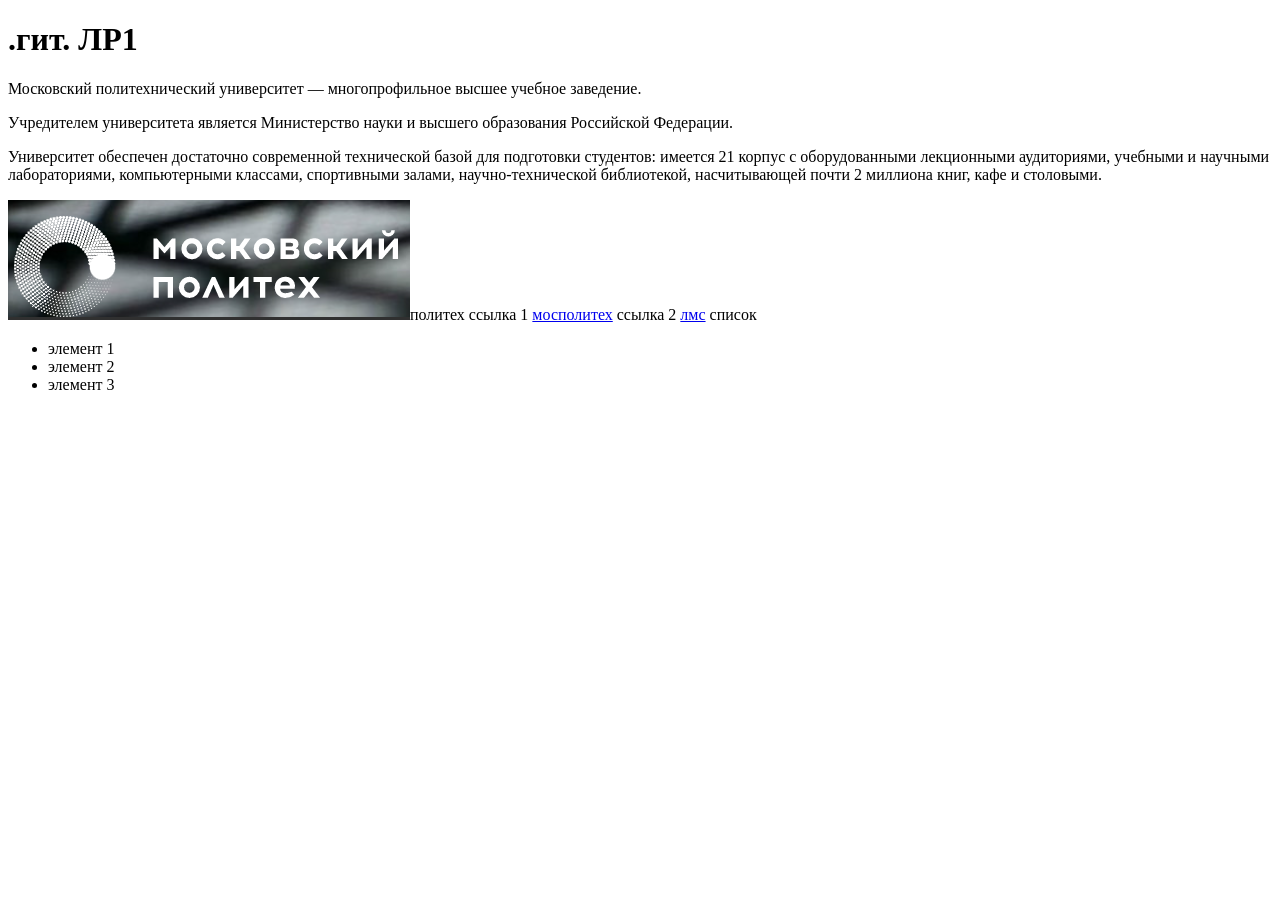
==== гит лр1.html @ 49efb8df "ваше описание коммита" ====
<!-- 1) Указать название страницы (title)
2) Заголовок
3) Минимум 3 абзаца связного текста
4) Изображение
5) Минимум 2 ссылки
6) Список-->
<!DOCTYPE html>
<html>
<head>
<title>гит ЛР1</title>
<!--<link rel="stylesheet" type="text/css" href="Никишев ЛР2.css" >-->
</head>
<body>
<h1>.гит. ЛР1</h1>
<p>
<span>Московский политехнический университет</span> — многопрофильное высшее учебное заведение.
</p><p>
Учредителем университета является Министерство науки и высшего образования Российской Федерации.
</p><p>
Университет обеспечен достаточно современной технической базой для подготовки студентов: <span>имеется </span>21 корпус с оборудованными лекционными аудиториями, учебными и научными лабораториями, компьютерными классами, спортивными залами, научно-технической библиотекой, насчитывающей почти 2 миллиона книг, кафе и столовыми.
</p>
<img src="ыфрщвшыфв.png">политех</img>
ссылка 1 <a target="_blank" href="https://mospolytech.ru/">мосполитех</a>
ссылка 2 <a href="https://online.mospolytech.ru/course/view.php?id=9194">лмс</a>
список
<ul>
<li>элемент 1</li>
<li>элемент 2</li>
<li>элемент 3</li>
</ul>
</body>
</html>
---- Никишев ЛР2.css ----
/*1) Изменить цвет заголовка
2) Изменить форматирование текста на странице (шрифт, отступы, размер, жирное и курсивное начертание отдельных слов)
3) Изменить стиль ссылок (подчеркивание, оформление при наведении  и прочее)
4) Оформление изображения (расположение, обводка, отступы и прочее)
6) Оформление фонового изображения*/
h1{color:blue;}
body {font: 18px Arial;text-indent: 100px;}
p > span {font: italic bold 18px Arial}
a{text-decoration: none;}
a:hover{background-color: yellow;}
img {position:relative; left: 30px; border:3px dashed green;margin: 50px 50px 50px 150px;}
body {background: url("depositphotos_189198696-stock-photo-abstract-polygonal-geometric-background-blue.jpg") repeat-x fixed}
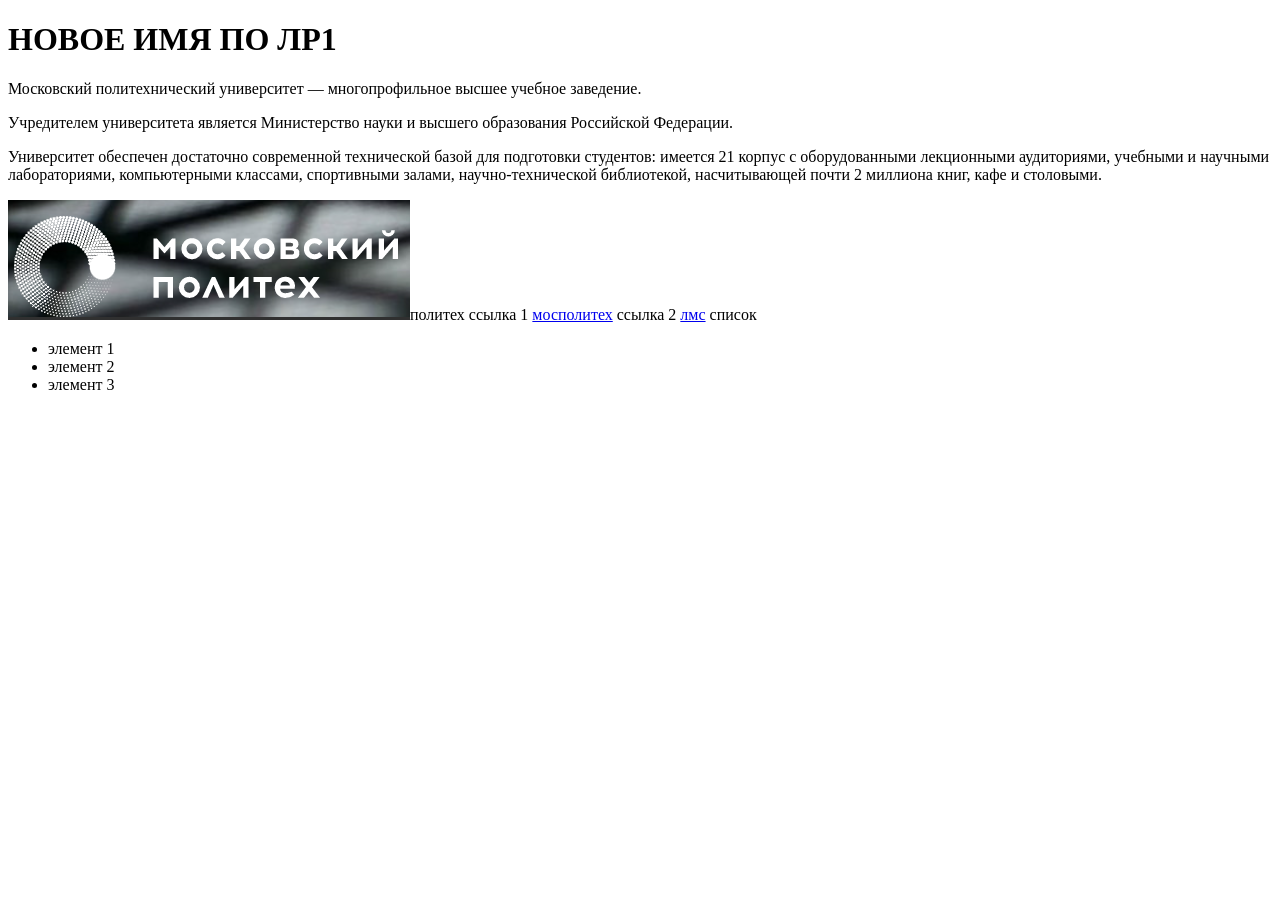
==== commit f60477f8: "КОММИТ" ====
--- a/гит лр1.html
+++ b/гит лр1.html
@@ -11,7 +11,7 @@
 <!--<link rel="stylesheet" type="text/css" href="Никишев ЛР2.css" >-->
 </head>
 <body>
-<h1>.гит. ЛР1</h1>
+<h1>НОВОЕ ИМЯ ПО ЛР1</h1>
 <p>
 <span>Московский политехнический университет</span> — многопрофильное высшее учебное заведение.
 </p><p>
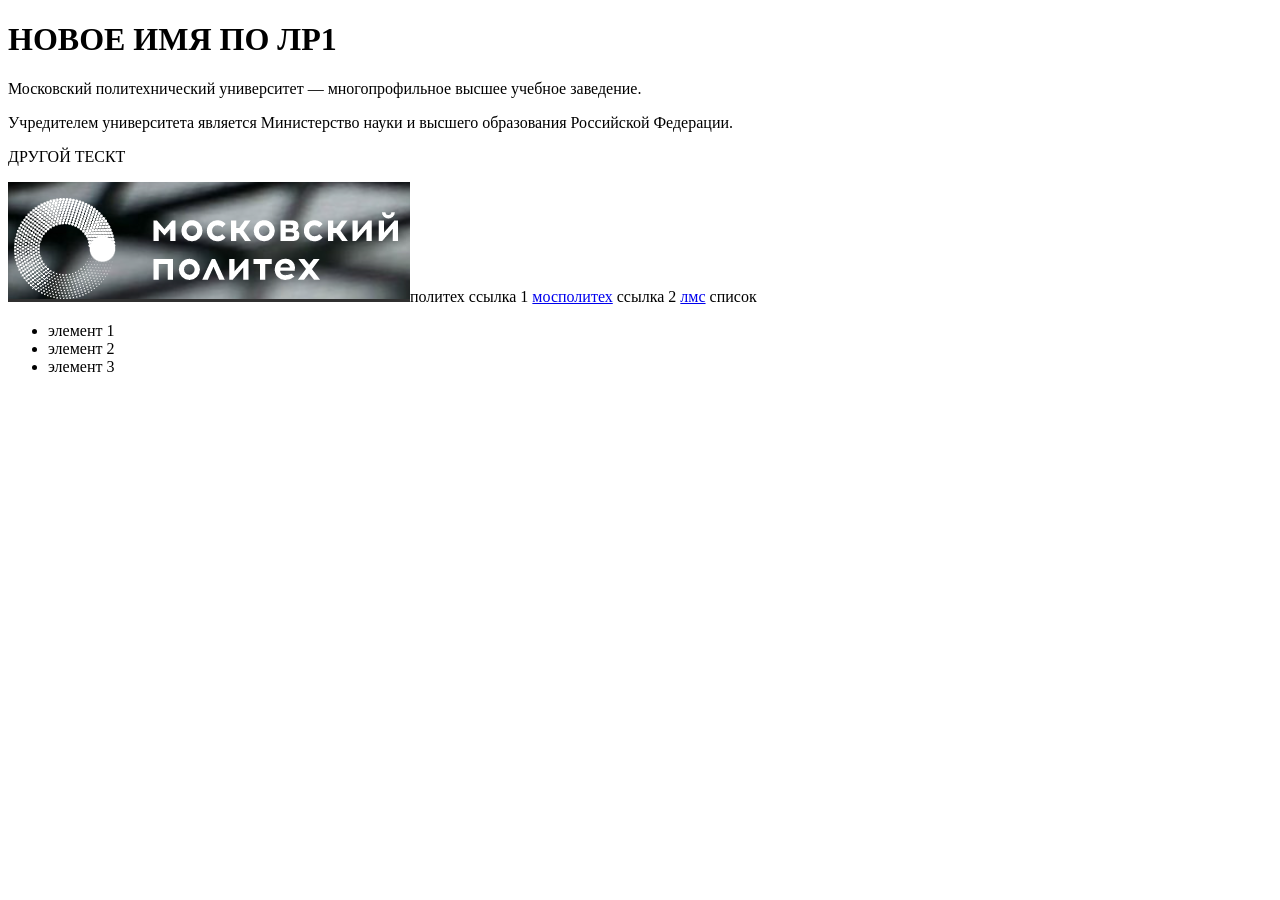
==== commit cfd9b45e: "ЕЩЁ КОММИТ" ====
--- a/гит лр1.html
+++ b/гит лр1.html
@@ -17,7 +17,7 @@
 </p><p>
 Учредителем университета является Министерство науки и высшего образования Российской Федерации.
 </p><p>
-Университет обеспечен достаточно современной технической базой для подготовки студентов: <span>имеется </span>21 корпус с оборудованными лекционными аудиториями, учебными и научными лабораториями, компьютерными классами, спортивными залами, научно-технической библиотекой, насчитывающей почти 2 миллиона книг, кафе и столовыми.
+ДРУГОЙ ТЕСКТ
 </p>
 <img src="ыфрщвшыфв.png">политех</img>
 ссылка 1 <a target="_blank" href="https://mospolytech.ru/">мосполитех</a>
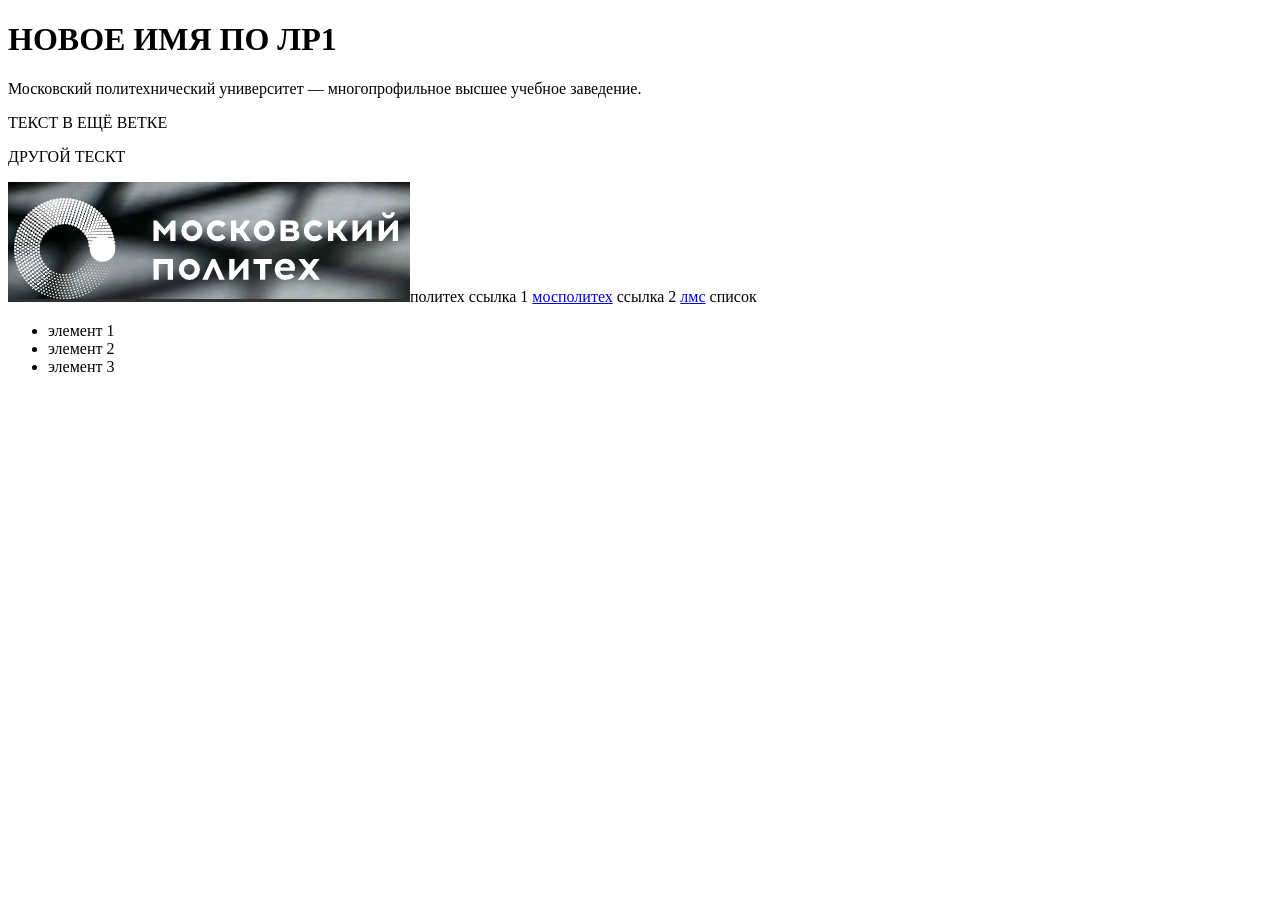
==== commit 9c56e293: "коммит-во-вторую-ветку" ====
--- a/гит лр1.html
+++ b/гит лр1.html
@@ -15,7 +15,7 @@
 <p>
 <span>Московский политехнический университет</span> — многопрофильное высшее учебное заведение.
 </p><p>
-Учредителем университета является Министерство науки и высшего образования Российской Федерации.
+ТЕКСТ В ЕЩЁ ВЕТКЕ
 </p><p>
 ДРУГОЙ ТЕСКТ
 </p>
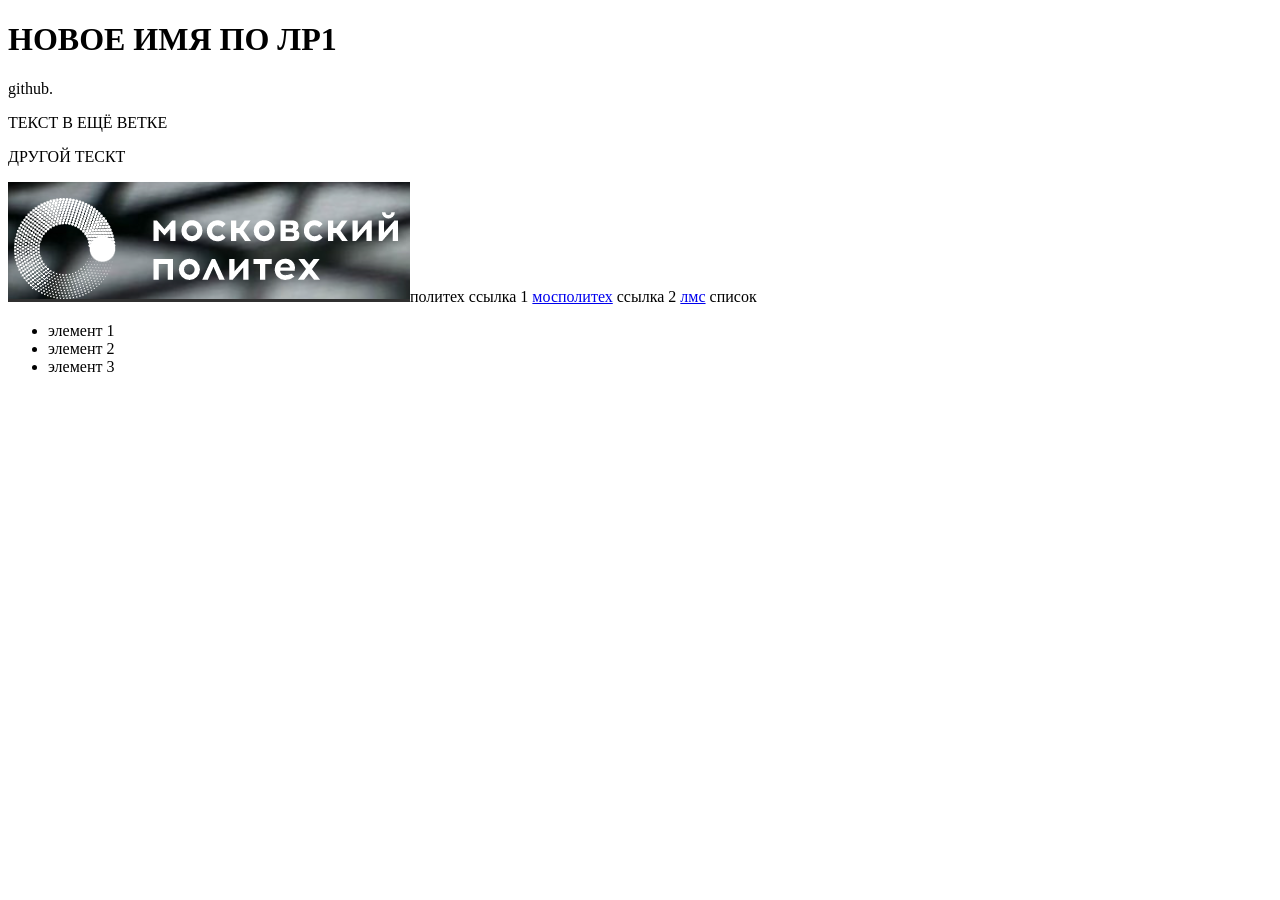
==== commit 2617e94e: "поменял текст для лабы в гитахбе" ====
--- a/гит лр1.html
+++ b/гит лр1.html
@@ -13,7 +13,7 @@
 <body>
 <h1>НОВОЕ ИМЯ ПО ЛР1</h1>
 <p>
-<span>Московский политехнический университет</span> — многопрофильное высшее учебное заведение.
+<span>github.
 </p><p>
 ТЕКСТ В ЕЩЁ ВЕТКЕ
 </p><p>
